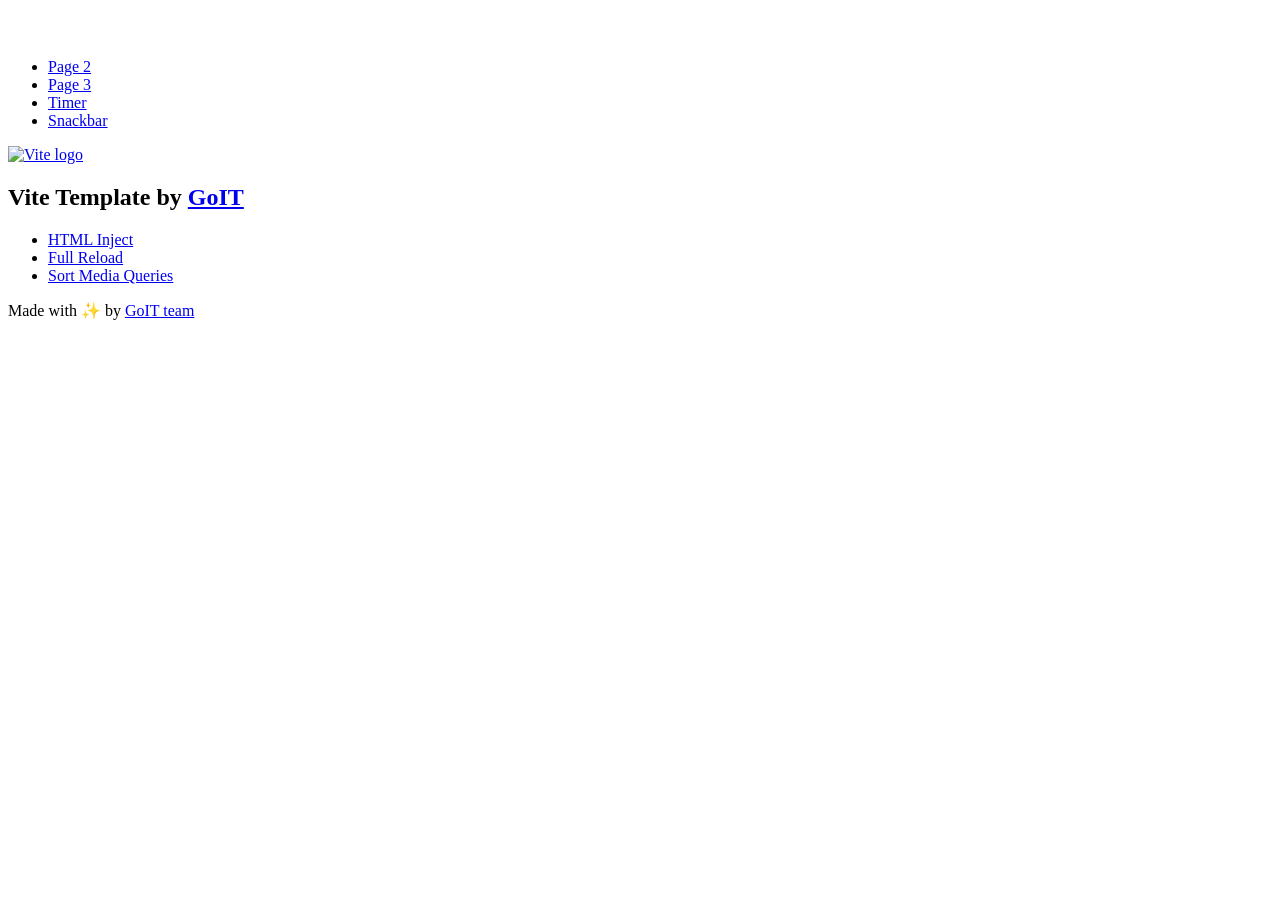
==== index.html @ a1d3e878 "Deploying to gh-pages from @ Arsenii-21/goit-js-hw-10@8833bbed527225964241603808c5764105f0df93 🚀" ====
<!DOCTYPE html>
<html lang="en">
  <head>
    <meta charset="UTF-8" />
    <link rel="icon" type="image/svg+xml" href="/vanilla-app-template/favicon.svg" />
    <meta name="viewport" content="width=device-width, initial-scale=1.0" />
    <title>Vanilla App Template</title>
    <script type="module" crossorigin src="/vanilla-app-template/assets/modulepreload-polyfill-B5Qt9EMX.js"></script>
    <link rel="stylesheet" crossorigin href="/vanilla-app-template/assets/styles-C9mwCixN.css">
  </head>
  <body>
    <header class="header">
  <div class="container">
    <nav class="nav">
      <a class="nav-logo" href="./index.html" aria-label="Site logo">
        <svg class="nav-logo-icon" width="100" height="30">
          <use href="/vanilla-app-template/assets/sprite-E8vg0sBb.svg#logo"></use>
        </svg>
      </a>
      <ul class="nav-list">
        <li class="nav-item">
          <a class="nav-link {=$highlight-act}" href="./page-2.html">Page 2</a>
        </li>
        <li class="nav-item">
          <a class="nav-link {=$highlight-curr}" href="./page-3.html">Page 3</a>
        </li>
        <li class="nav-item">
          <a class="nav-link" href="./1-timer.html">Timer</a>
        </li>
        <li class="nav-item">
          <a class="nav-link" href="./2-snackbar.html">Snackbar</a>
        </li>
      </ul>
    </nav>
  </div>
</header>


    <main>
      <!-- Loads the specified .html file -->
      <section class="vite-promo">
  <div class="container">
    <div class="vite-promo-thumb">
      <a
        class="vite-promo-link"
        href="https://vitejs.dev/"
        target="_blank"
        rel="noopener noreferrer"
        aria-label="Link to Vite official website"
        title="Vite.js  build tool"
      >
        <!-- Path to images as from index.html file -->
        <img
          class="pic"
          src="/vanilla-app-template/assets/vite-logo-9o_aqrTe.png"
          alt="Vite logo"
          width="640"
          height="640"
        />
      </a>
    </div>
    <h1 class="main-title">
      <span class="main-title-gradient">Vite</span>
      Template by
      <a
        class="main-title-link"
        href="https://github.com/goitacademy/vanilla-app-template"
        target="_blank"
        rel="noopener noreferrer"
      >
        GoIT
      </a>
    </h1>
  </div>
</section>

      <article class="badges">
  <div class="container">
    <ul class="badges-list">
      <li class="badges-item">
        <a
          class="badges-link"
          href="https://www.npmjs.com/package/vite-plugin-html-inject"
          target="_blank"
          rel="noopener noreferrer"
        >
          HTML Inject
        </a>
      </li>
      <li class="badges-item">
        <a
          class="badges-link"
          href="https://www.npmjs.com/package/vite-plugin-full-reload"
          target="_blank"
          rel="noopener noreferrer"
        >
          Full Reload
        </a>
      </li>
      <li class="badges-item">
        <a
          class="badges-link"
          href="https://www.npmjs.com/package/postcss-sort-media-queries"
          target="_blank"
          rel="noopener noreferrer"
        >
          Sort Media Queries
        </a>
      </li>
    </ul>
  </div>
</article>

    </main>

    <footer class="footer">
  <div class="container">
    <p class="footer-desc">
      Made with ✨ by
      <a
        class="footer-link"
        href="https://goit.global/ua/"
        target="_blank"
        rel="noopener noreferrer"
      >
        GoIT team
      </a>
    </p>
  </div>
</footer>


  </body>
</html>
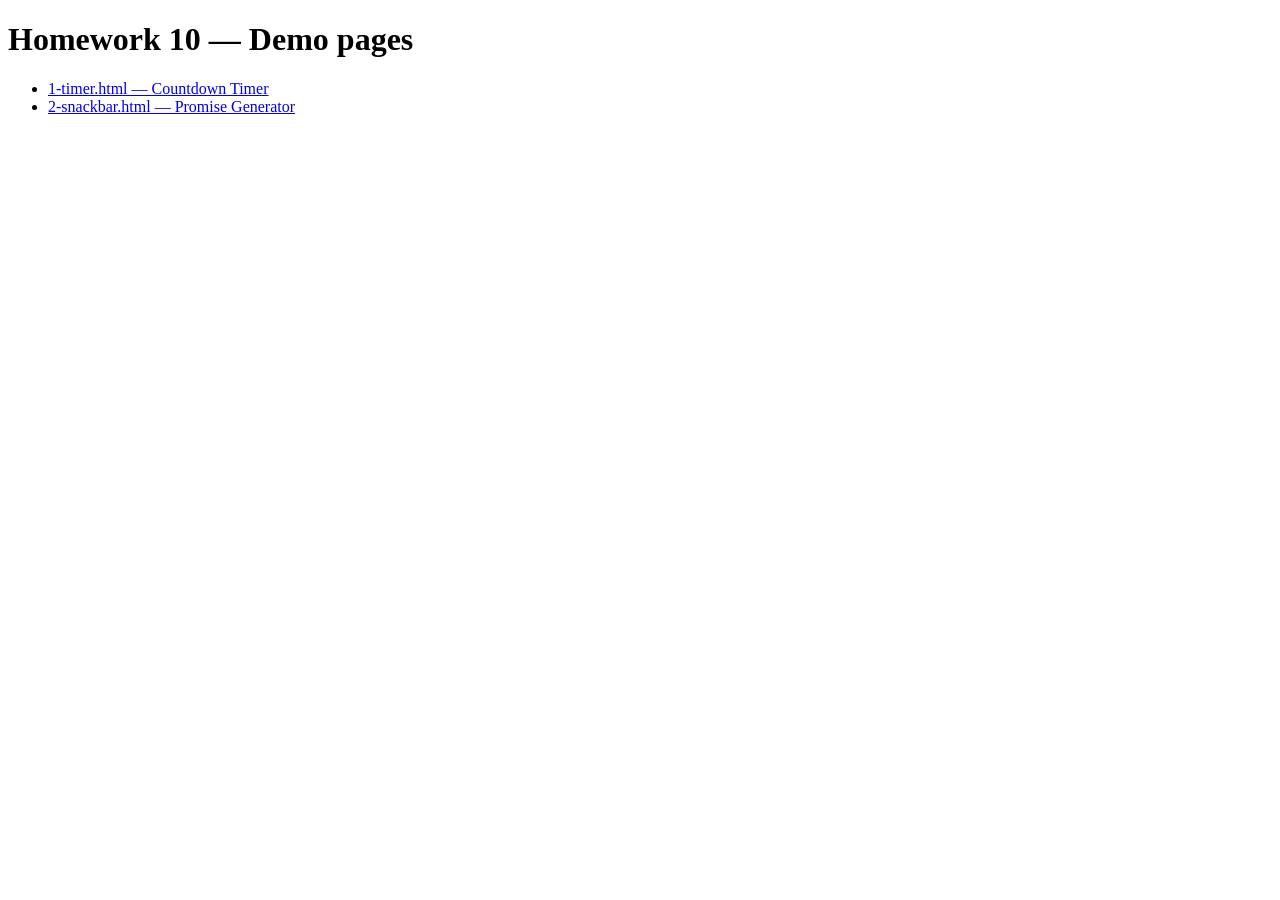
==== commit 854f57d9: "Deploying to gh-pages from @ Arsenii-21/goit-js-hw-10@fed0ce8d8ae5748b84db8980ea984d459e9fc78c 🚀" ====
--- a/index.html
+++ b/index.html
@@ -2,133 +2,19 @@
 <html lang="en">
   <head>
     <meta charset="UTF-8" />
-    <link rel="icon" type="image/svg+xml" href="/vanilla-app-template/favicon.svg" />
     <meta name="viewport" content="width=device-width, initial-scale=1.0" />
-    <title>Vanilla App Template</title>
-    <script type="module" crossorigin src="/vanilla-app-template/assets/modulepreload-polyfill-B5Qt9EMX.js"></script>
-    <link rel="stylesheet" crossorigin href="/vanilla-app-template/assets/styles-C9mwCixN.css">
+    <title>GOIT JS HW-10</title>
+    <script type="module" crossorigin src="/goit-js-hw-10/assets/modulepreload-polyfill-B5Qt9EMX.js"></script>
+    <link rel="stylesheet" crossorigin href="/goit-js-hw-10/assets/styles-C9mwCixN.css">
   </head>
   <body>
-    <header class="header">
-  <div class="container">
-    <nav class="nav">
-      <a class="nav-logo" href="./index.html" aria-label="Site logo">
-        <svg class="nav-logo-icon" width="100" height="30">
-          <use href="/vanilla-app-template/assets/sprite-E8vg0sBb.svg#logo"></use>
-        </svg>
-      </a>
-      <ul class="nav-list">
-        <li class="nav-item">
-          <a class="nav-link {=$highlight-act}" href="./page-2.html">Page 2</a>
-        </li>
-        <li class="nav-item">
-          <a class="nav-link {=$highlight-curr}" href="./page-3.html">Page 3</a>
-        </li>
-        <li class="nav-item">
-          <a class="nav-link" href="./1-timer.html">Timer</a>
-        </li>
-        <li class="nav-item">
-          <a class="nav-link" href="./2-snackbar.html">Snackbar</a>
-        </li>
+    <main class="container">
+      <h1>Homework 10 — Demo pages</h1>
+      <ul>
+        <li><a href="./1-timer.html">1-timer.html — Countdown Timer</a></li>
+        <li><a href="./2-snackbar.html">2-snackbar.html — Promise Generator</a></li>
       </ul>
-    </nav>
-  </div>
-</header>
-
-
-    <main>
-      <!-- Loads the specified .html file -->
-      <section class="vite-promo">
-  <div class="container">
-    <div class="vite-promo-thumb">
-      <a
-        class="vite-promo-link"
-        href="https://vitejs.dev/"
-        target="_blank"
-        rel="noopener noreferrer"
-        aria-label="Link to Vite official website"
-        title="Vite.js  build tool"
-      >
-        <!-- Path to images as from index.html file -->
-        <img
-          class="pic"
-          src="/vanilla-app-template/assets/vite-logo-9o_aqrTe.png"
-          alt="Vite logo"
-          width="640"
-          height="640"
-        />
-      </a>
-    </div>
-    <h1 class="main-title">
-      <span class="main-title-gradient">Vite</span>
-      Template by
-      <a
-        class="main-title-link"
-        href="https://github.com/goitacademy/vanilla-app-template"
-        target="_blank"
-        rel="noopener noreferrer"
-      >
-        GoIT
-      </a>
-    </h1>
-  </div>
-</section>
-
-      <article class="badges">
-  <div class="container">
-    <ul class="badges-list">
-      <li class="badges-item">
-        <a
-          class="badges-link"
-          href="https://www.npmjs.com/package/vite-plugin-html-inject"
-          target="_blank"
-          rel="noopener noreferrer"
-        >
-          HTML Inject
-        </a>
-      </li>
-      <li class="badges-item">
-        <a
-          class="badges-link"
-          href="https://www.npmjs.com/package/vite-plugin-full-reload"
-          target="_blank"
-          rel="noopener noreferrer"
-        >
-          Full Reload
-        </a>
-      </li>
-      <li class="badges-item">
-        <a
-          class="badges-link"
-          href="https://www.npmjs.com/package/postcss-sort-media-queries"
-          target="_blank"
-          rel="noopener noreferrer"
-        >
-          Sort Media Queries
-        </a>
-      </li>
-    </ul>
-  </div>
-</article>
-
     </main>
-
-    <footer class="footer">
-  <div class="container">
-    <p class="footer-desc">
-      Made with ✨ by
-      <a
-        class="footer-link"
-        href="https://goit.global/ua/"
-        target="_blank"
-        rel="noopener noreferrer"
-      >
-        GoIT team
-      </a>
-    </p>
-  </div>
-</footer>
-
 
   </body>
 </html>
